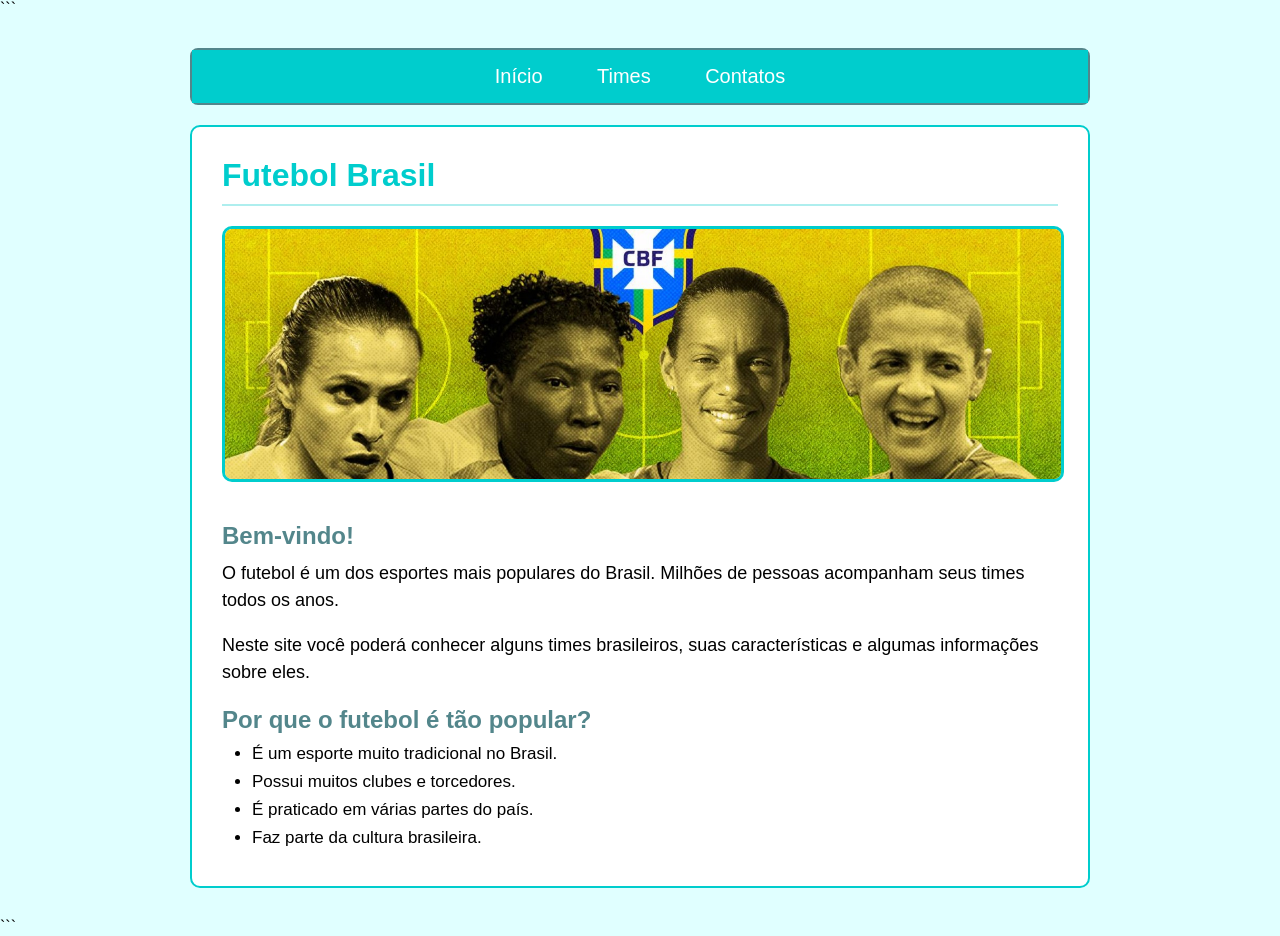
==== index.html @ cae5cfa8 "primeiro commit" ====
<html>
<head>
    <meta charset="UTF-8">
    <title>Futebol Brasil</title>
    <link rel="stylesheet" href="style.css">
</head>
<body>

```
<div id="container">

    <nav>
        <ul>
            <li><a href="index.html">Início</a></li>
            <li><a href="times.html">Times</a></li>
            <li><a href="contatos.html">Contatos</a></li>
        </ul>
    </nav>

    <div class="content">

        <h1>Futebol Brasil</h1>

        <img src="imagens/futebol.jpg" class="imagem">

        <h2>Bem-vindo!</h2>

        <p>
            O futebol é um dos esportes mais populares do Brasil.
            Milhões de pessoas acompanham seus times todos os anos.
        </p>

        <br>

        <p>
            Neste site você poderá conhecer alguns times brasileiros,
            suas características e algumas informações sobre eles.
        </p>

        <h2>Por que o futebol é tão popular?</h2>

        <ul>
            <li>É um esporte muito tradicional no Brasil.</li>
            <li>Possui muitos clubes e torcedores.</li>
            <li>É praticado em várias partes do país.</li>
            <li>Faz parte da cultura brasileira.</li>
        </ul>

    </div>

</div>
```

</body>
</html>
---- style.css ----
* {
  margin: 0;
  padding: 0;
  }

body {
background-color: #E0FFFF;
font-family: Arial;
}

#container {
max-width: 900px;
margin: 30px auto;
}

nav {
border: 2px solid #53868B;
border-radius: 8px;
}

nav ul {
padding: 0;
background-color: #00CDCD;
text-align: center;
}

nav ul li {
display: inline-block;
}

nav ul li a {
color: white;
text-decoration: none;
display: block;
padding: 15px 25px;
font-size: 20px;
}

nav ul li a:hover {
background-color: #8EE5EE;
}

.content {
background-color: white;
padding: 30px;
margin-top: 20px;
border: 2px solid #00CDCD;
border-radius: 10px;
}

.content h1 {
color: #00CDCD;
margin-bottom: 20px;
border-bottom: 2px solid #AEEEEE;
padding-bottom: 10px;
}

.content h2 {
color: #53868B;
margin-top: 20px;
margin-bottom: 10px;
}

.content p {
font-size: 18px;
line-height: 1.5;
}

.content ul {
margin-left: 30px;
margin-top: 10px;
}

.content li {
margin-bottom: 8px;
font-size: 17px;
}

.imagem {
width: 100%;
height: 250px;
object-fit: cover;
border: 3px solid #00CDCD;
border-radius: 10px;
margin-bottom: 20px;
}

.imagem-time {
width: 180px;
height: 120px;
object-fit: cover;
border: 3px solid #00CDCD;
border-radius: 8px;
margin: 10px 0;
}

table {
width: 100%;
border-collapse: collapse;
margin-top: 20px;
}

table, th, td {
border: 2px solid #00CDCD;
}

th {
background-color: #00CDCD;
color: white;
padding: 12px;
}

td {
padding: 12px;
text-align: center;
}

tr:hover {
background-color: #E0FFFF;
}

.caixa {
border: 2px solid #00CDCD;
border-radius: 8px;
padding: 20px;
background-color: #E0FFFF;
text-align: center;
}
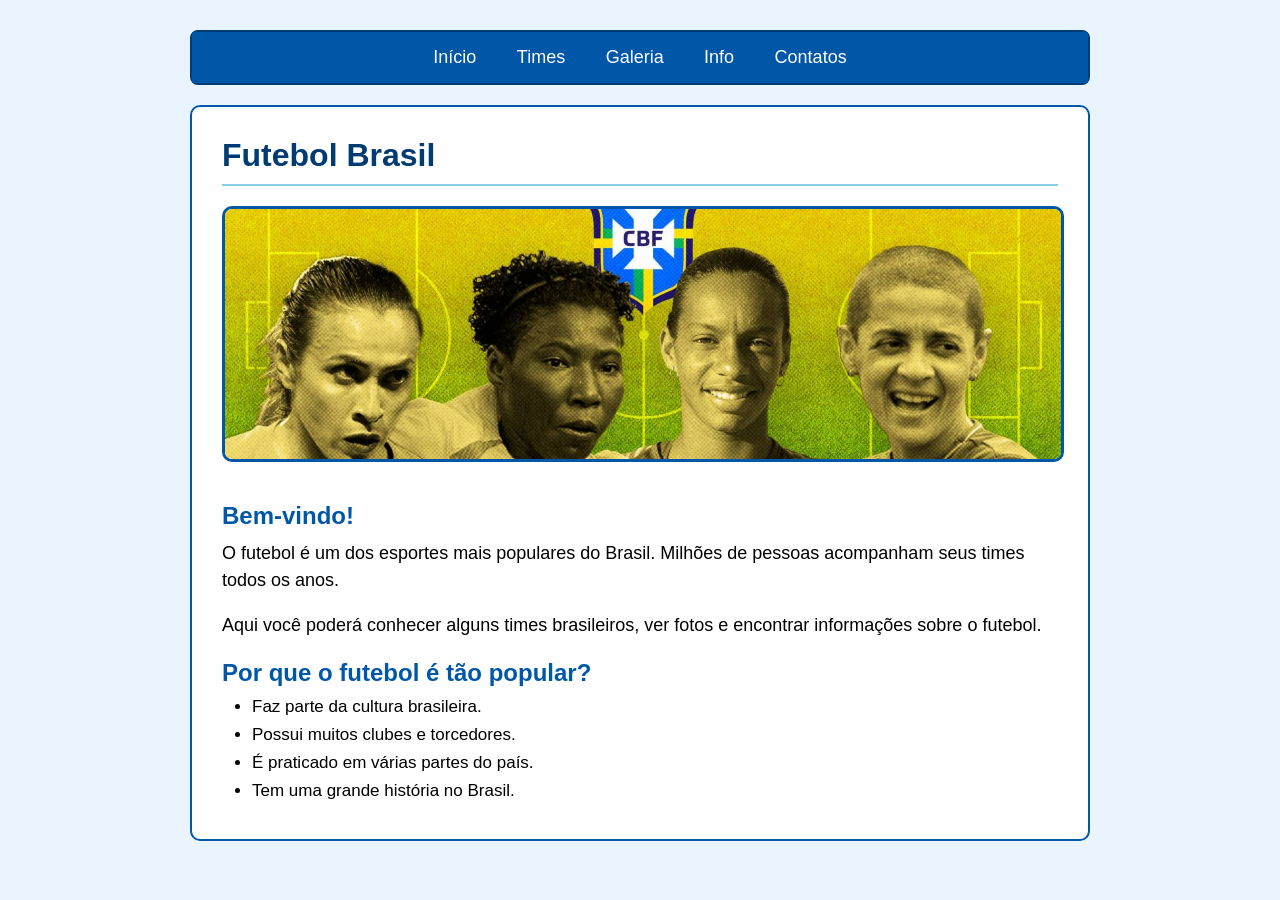
==== commit 9acff523: "primeiro commit" ====
--- a/index.html
+++ b/index.html
@@ -6,50 +6,50 @@
 </head>
 <body>
 
-```
-<div id="container">
+    <div id="container">
 
-    <nav>
-        <ul>
-            <li><a href="index.html">Início</a></li>
-            <li><a href="times.html">Times</a></li>
-            <li><a href="contatos.html">Contatos</a></li>
-        </ul>
-    </nav>
+        <nav>
+            <ul>
+                <li><a href="index.html">Início</a></li>
+                <li><a href="times.html">Times</a></li>
+                <li><a href="galeria.html">Galeria</a></li>
+                <li><a href="info.html">Info</a></li>
+                <li><a href="contatos.html">Contatos</a></li>
+            </ul>
+        </nav>
 
-    <div class="content">
+        <div class="content">
 
-        <h1>Futebol Brasil</h1>
+            <h1>Futebol Brasil</h1>
 
-        <img src="imagens/futebol.jpg" class="imagem">
+            <img src="imagens/futebol.jpg" class="imagem">
 
-        <h2>Bem-vindo!</h2>
+            <h2>Bem-vindo!</h2>
 
-        <p>
-            O futebol é um dos esportes mais populares do Brasil.
-            Milhões de pessoas acompanham seus times todos os anos.
-        </p>
+            <p>
+                O futebol é um dos esportes mais populares do Brasil.
+                Milhões de pessoas acompanham seus times todos os anos.
+            </p>
 
-        <br>
+            <br>
 
-        <p>
-            Neste site você poderá conhecer alguns times brasileiros,
-            suas características e algumas informações sobre eles.
-        </p>
+            <p>
+                Aqui você poderá conhecer alguns times brasileiros,
+                ver fotos e encontrar informações sobre o futebol.
+            </p>
 
-        <h2>Por que o futebol é tão popular?</h2>
+            <h2>Por que o futebol é tão popular?</h2>
 
-        <ul>
-            <li>É um esporte muito tradicional no Brasil.</li>
-            <li>Possui muitos clubes e torcedores.</li>
-            <li>É praticado em várias partes do país.</li>
-            <li>Faz parte da cultura brasileira.</li>
-        </ul>
+            <ul>
+                <li>Faz parte da cultura brasileira.</li>
+                <li>Possui muitos clubes e torcedores.</li>
+                <li>É praticado em várias partes do país.</li>
+                <li>Tem uma grande história no Brasil.</li>
+            </ul>
+
+        </div>
 
     </div>
 
-</div>
-```
-
 </body>
-</html>
+</html>
--- a/style.css
+++ b/style.css
@@ -1,128 +1,152 @@
 * {
-  margin: 0;
-  padding: 0;
-  }
+    margin: 0;
+    padding: 0;
+}
 
 body {
-background-color: #E0FFFF;
-font-family: Arial;
+    background-color: #EAF4FF;
+    font-family: Arial;
 }
 
 #container {
-max-width: 900px;
-margin: 30px auto;
+    max-width: 900px;
+    margin: 30px auto;
 }
 
 nav {
-border: 2px solid #53868B;
-border-radius: 8px;
+    border: 2px solid #003B73;
+    border-radius: 8px;
 }
 
 nav ul {
-padding: 0;
-background-color: #00CDCD;
-text-align: center;
+    padding: 0;
+    background-color: #0057A8;
+    text-align: center;
 }
 
 nav ul li {
-display: inline-block;
+    display: inline-block;
 }
 
 nav ul li a {
-color: white;
-text-decoration: none;
-display: block;
-padding: 15px 25px;
-font-size: 20px;
+    color: white;
+    text-decoration: none;
+    display: block;
+    padding: 15px 18px;
+    font-size: 18px;
 }
 
 nav ul li a:hover {
-background-color: #8EE5EE;
+    background-color: #0088CC;
 }
 
 .content {
-background-color: white;
-padding: 30px;
-margin-top: 20px;
-border: 2px solid #00CDCD;
-border-radius: 10px;
+    background-color: white;
+    padding: 30px;
+    margin-top: 20px;
+    border: 2px solid #0057A8;
+    border-radius: 10px;
 }
 
 .content h1 {
-color: #00CDCD;
-margin-bottom: 20px;
-border-bottom: 2px solid #AEEEEE;
-padding-bottom: 10px;
+    color: #003B73;
+    margin-bottom: 20px;
+    border-bottom: 2px solid #87CEEB;
+    padding-bottom: 10px;
 }
 
 .content h2 {
-color: #53868B;
-margin-top: 20px;
-margin-bottom: 10px;
+    color: #0057A8;
+    margin-top: 20px;
+    margin-bottom: 10px;
 }
 
 .content p {
-font-size: 18px;
-line-height: 1.5;
+    font-size: 18px;
+    line-height: 1.5;
 }
 
 .content ul {
-margin-left: 30px;
-margin-top: 10px;
+    margin-left: 30px;
+    margin-top: 10px;
 }
 
 .content li {
-margin-bottom: 8px;
-font-size: 17px;
+    margin-bottom: 8px;
+    font-size: 17px;
 }
 
 .imagem {
-width: 100%;
-height: 250px;
-object-fit: cover;
-border: 3px solid #00CDCD;
-border-radius: 10px;
-margin-bottom: 20px;
+    width: 100%;
+    height: 250px;
+    object-fit: cover;
+    border: 3px solid #0057A8;
+    border-radius: 10px;
+    margin-bottom: 20px;
 }
 
 .imagem-time {
-width: 180px;
-height: 120px;
-object-fit: cover;
-border: 3px solid #00CDCD;
-border-radius: 8px;
-margin: 10px 0;
+    width: 180px;
+    height: 120px;
+    object-fit: cover;
+    border: 3px solid #0057A8;
+    border-radius: 8px;
+    margin: 10px 0;
 }
 
 table {
-width: 100%;
-border-collapse: collapse;
-margin-top: 20px;
+    width: 100%;
+    border-collapse: collapse;
+    margin-top: 20px;
 }
 
 table, th, td {
-border: 2px solid #00CDCD;
+    border: 2px solid #0057A8;
 }
 
 th {
-background-color: #00CDCD;
-color: white;
-padding: 12px;
+    background-color: #0057A8;
+    color: white;
+    padding: 12px;
 }
 
 td {
-padding: 12px;
-text-align: center;
+    padding: 12px;
+    text-align: center;
 }
 
 tr:hover {
-background-color: #E0FFFF;
+    background-color: #EAF4FF;
+}
+
+.foto {
+    display: inline-block;
+    width: 42%;
+    margin: 15px;
+    padding: 10px;
+    border: 2px solid #5DADE2;
+    border-radius: 8px;
+    text-align: center;
+}
+
+.foto img {
+    width: 100%;
+    height: 180px;
+    object-fit: cover;
+    border-radius: 5px;
+}
+
+.foto p {
+    color: #003B73;
+    font-weight: bold;
+    margin-top: 8px;
 }
 
 .caixa {
-border: 2px solid #00CDCD;
-border-radius: 8px;
-padding: 20px;
-background-color: #E0FFFF;
-text-align: center;
-}
+    border: 2px solid #0057A8;
+    border-radius: 8px;
+    padding: 20px;
+    margin-top: 25px;
+    background-color: #EAF4FF;
+    text-align: center;
+}
